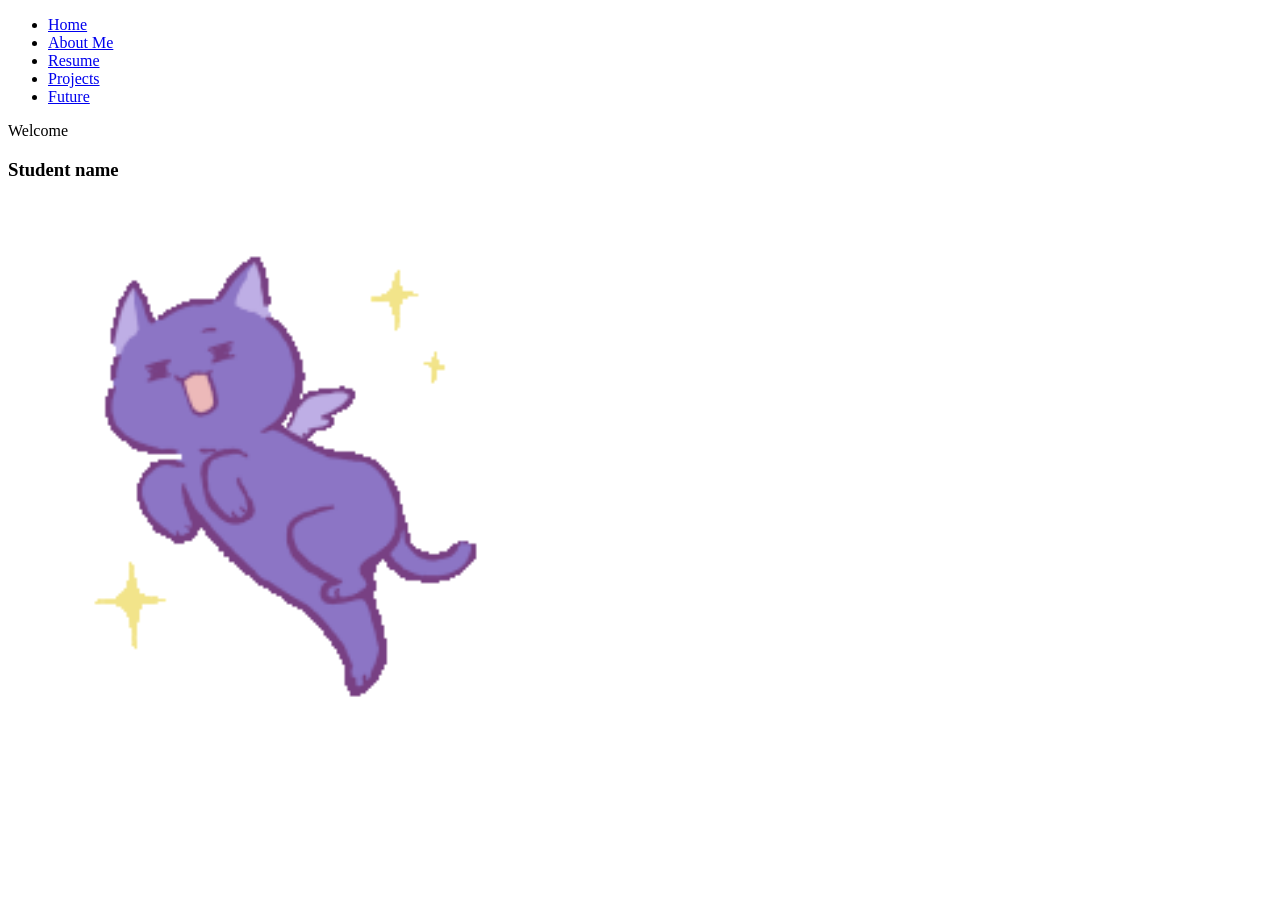
==== index.html @ ca4a661d "Add files via upload INITAL upload of ap csp website materials" ====
<!DOCTYPE html>
<html>
<head>
<link rel="stylesheet" href="style.css">
</head>
<body>

<ul>
  <li><a href="index.html">Home</a></li>
   <li><a href="aboutMe.html">About Me</a></li>
  <li><a href="resume.html">Resume</a></li>
  <li><a href="projects.html">Projects</a></li>
  <li><a href="future.html">Future</a></li>
</ul>

  <div class="center">
      <p class="p3">Welcome</p>
  </div>

  <div class="center">
    <h3 class="p3">Student name</h3>
  </div>
  <div class="center">
    <img src="sparklecat.gif"
           alt= "cat pic"
           width= "526px">
</div>

</body>
</html>
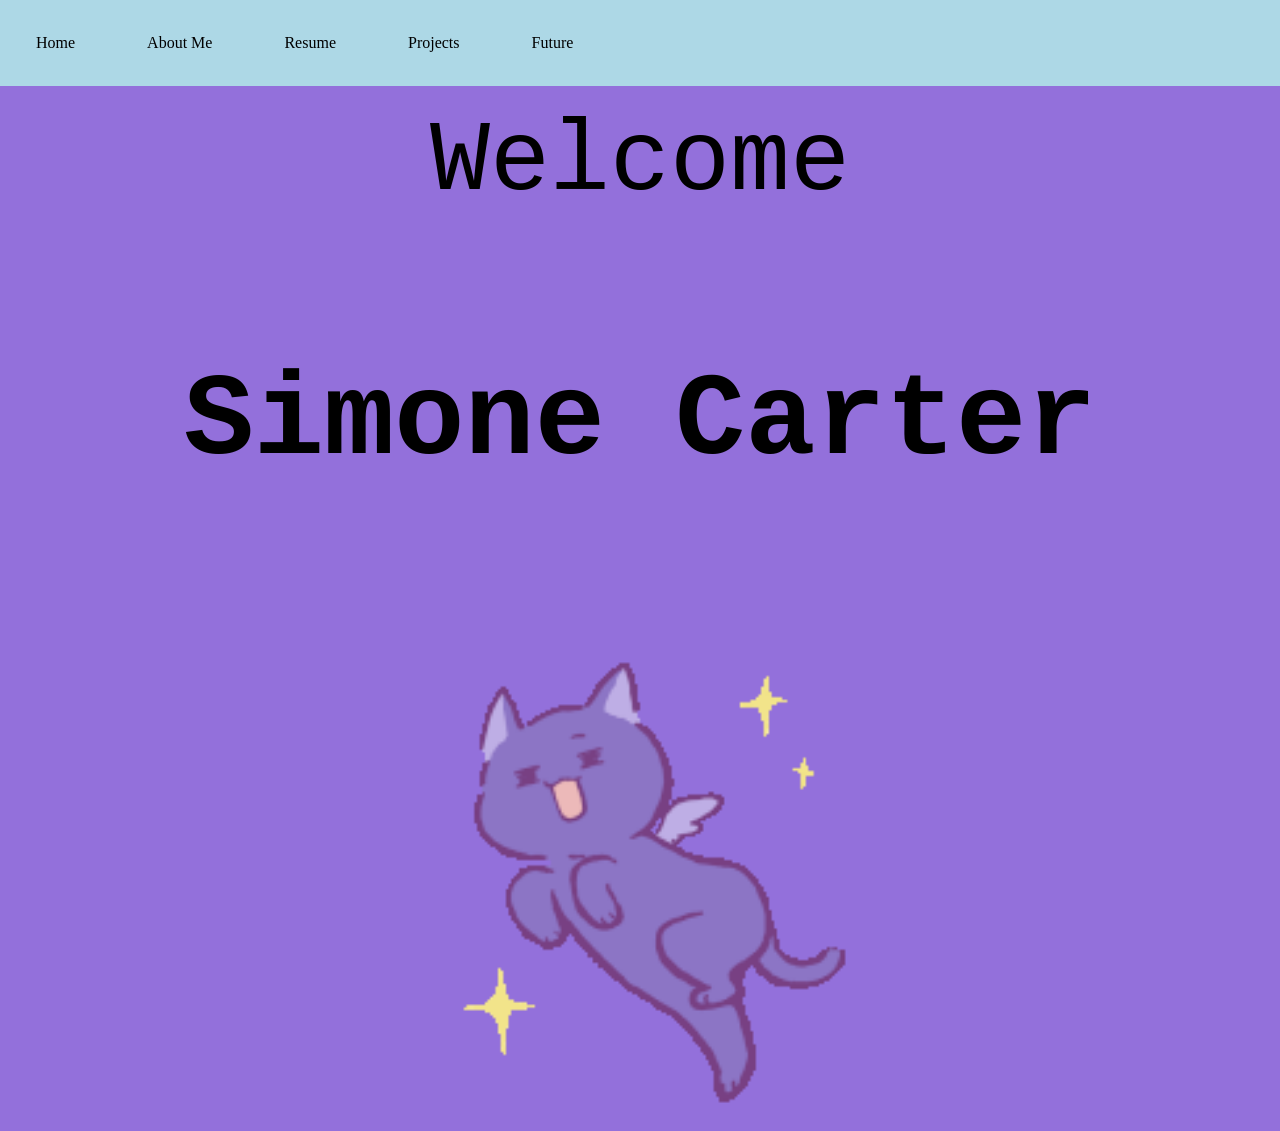
==== commit e9eb5da9: "Update index.html" ====
--- a/index.html
+++ b/index.html
@@ -18,7 +18,7 @@
   </div>
 
   <div class="center">
-    <h3 class="p3">Student name</h3>
+    <h3 class="p3">Simone Carter</h3>
   </div>
   <div class="center">
     <img src="sparklecat.gif"
@@ -29,4 +29,4 @@
 </body>
 </html>
 
-  +  
--- a/style.css
+++ b/style.css
@@ -0,0 +1,51 @@
+body{
+  background-color: mediumpurple
+}
+.center{
+  display: flex;
+  justify-content: center;
+  font-size: 100px;
+}
+
+.container {
+  font-size: 50px;
+  padding: 10px;
+}
+
+.p3 {
+  font-family: "Lucida Console", "Courier New", monospace;
+}
+
+body {
+  margin: 0;
+  padding: 0;
+}
+
+h2, p {
+  margin: 20px;
+}
+
+ul {
+  list-style-type: none;
+  margin: 0;
+  padding: 0;
+  overflow: hidden;
+  background-color: lightblue;
+}
+
+ul li {
+  float: left;
+  padding: 20px;
+}
+
+ul li a {
+  display: block;
+  color: black;
+  text-align: center;
+  padding: 14px 16px;
+  text-decoration: none;
+}
+
+ul li a:hover {
+  background-color: mediumpurple;
+}
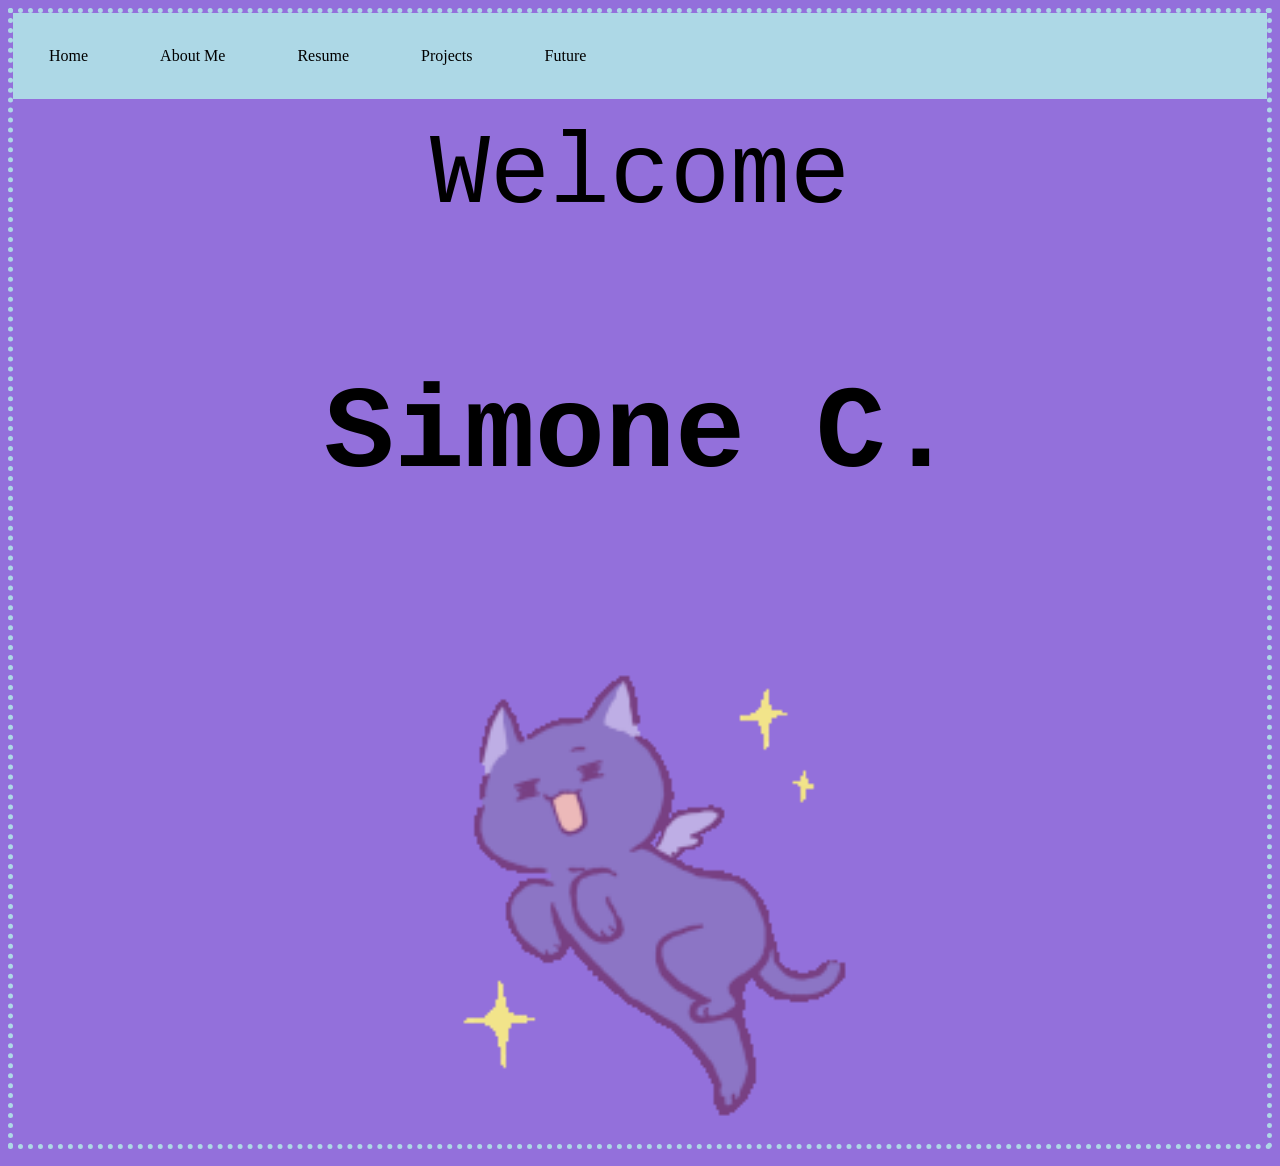
==== commit 927a0057: "Update index.html" ====
--- a/index.html
+++ b/index.html
@@ -18,7 +18,7 @@
   </div>
 
   <div class="center">
-    <h3 class="p3">Simone Carter</h3>
+    <h3 class="p3">Simone C.</h3>
   </div>
   <div class="center">
     <img src="sparklecat.gif"
@@ -30,3 +30,4 @@
 </html>
 
   
+  
--- a/style.css
+++ b/style.css
@@ -1,24 +1,38 @@
 body{
-  background-color: mediumpurple
+  background-color: mediumpurple;
+  border-style: dotted;
+  border-color:lightblue;
+  border-bottom-width: thick;
+  border-top-width: thick;
+  border-left-width: thick;
+  border-right-width: thick;
 }
 .center{
   display: flex;
   justify-content: center;
   font-size: 100px;
+  align-items: center;
 }
 
 .container {
-  font-size: 50px;
-  padding: 10px;
+  display: flex; /* Aligns children side-by-side */
+   /* Keeps items at the top */
+  gap: 20px; /* Space between the image and text */
+  align-items: center;
 }
 
 .p3 {
-  font-family: "Lucida Console", "Courier New", monospace;
+  font-family: "Comic Sans MS",monospace;
+  align-items: center;
 }
-
+.p2 {
+  font-family: "Comic Sans MS", monospace;
+  font-size: 20px;
+  align-items: center;
+}
 body {
-  margin: 0;
-  padding: 0;
+  margin: 5;
+  padding: 20;
 }
 
 h2, p {
@@ -49,3 +63,6 @@
 ul li a:hover {
   background-color: mediumpurple;
 }
+.iframe{
+  align-items: center;
+}
